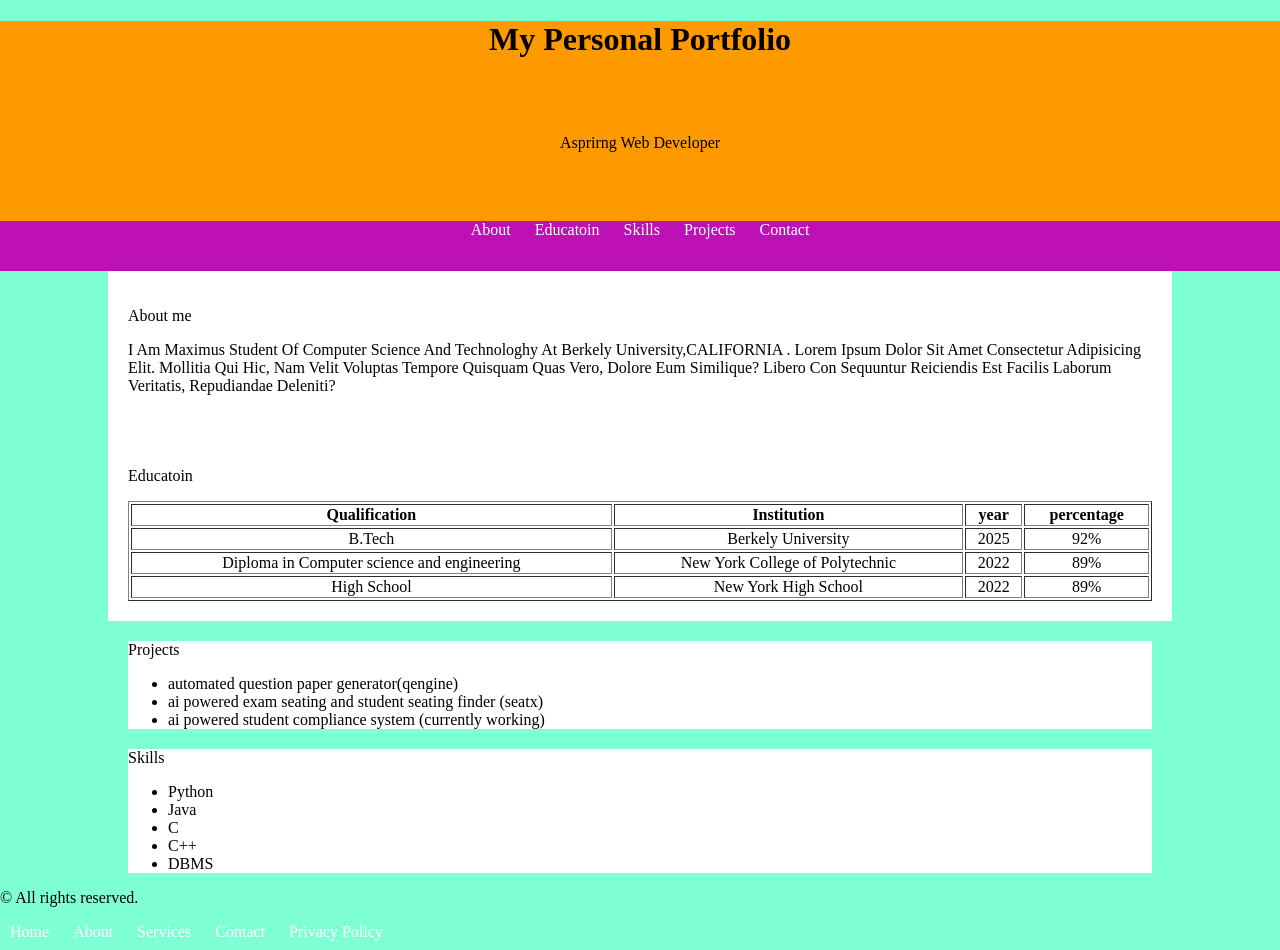
==== index.html @ 170bc5dc "Rename 1.2 portfolio.html to index.html" ====
<!DOCTYPE html>
<html lang="en">
<head>
    <meta charset="UTF-8">
    <meta name="viewport" content="width=device-width, initial-scale=1.0">
    <title>Sample portfolio</title>
    <link rel="stylesheet" href="style.css">
</head>
<body>
<div>
    <div class="first">
        <div class="second"> 
            <h1>my personal portfolio</h1> <br><br><br>
                 asprirng web developer 

        </div>
        <div class="navbar">
            <nav>
                <a href="#about">about </a>
                <a href="#educatoin">educatoin</a>
                <a href="#skills">skills</a>
                <a href="#projects">projects</a>
                <a href="#contact">contact</a>

            </nav>
        </div>
        <div class="details">
            <div class="aboutme">
               <p>About me</p>
               <p id="about"> I am maximus student of Computer Science and Technologhy  at Berkely University,CALIFORNIA .  Lorem ipsum dolor sit amet consectetur adipisicing elit. Mollitia qui hic, nam velit voluptas tempore quisquam quas vero, dolore eum similique? Libero con
                sequuntur reiciendis est facilis laborum veritatis, repudiandae deleniti?</p>

            </div>
        </div>

        <div class="education">
            <p>Educatoin</p>
            <table border="black">
             <tr>
                <th>
                    Qualification 
                   </th>
                   <th>
                    Institution 
                   </th>
                   <th>
                     year
                   </th>
                   <th>
                    percentage 
                  </th>
             </tr>
             <tr>
                <td>B.Tech </td>
                <td>Berkely University</td>
                <td>2025</td>
                <td>92%</td>

             </tr>
             <tr>
                <td>Diploma in Computer science and engineering  </td>
                <td>New York College  of  Polytechnic </td>
                <td>2022</td>
                <td>89%</td>

             </tr>
             <tr>
                <td> High School  </td>
                <td>New York High School  </td>
                <td>2022</td>
                <td>89%</td>

             </tr>
            </table>
        </div>
       

    </div>
    <div class="projects">Projects
               
        <ul>
            <li>automated question paper generator(qengine)</li>
            <li>ai powered exam seating and student seating finder (seatx)</li>
            <li>ai powered student compliance system (currently working)</li>
        </ul>
    </div>
    <div class="skills">
               Skills
        <ul>
            <li>Python </li>
            <li>Java</li>
            <li>C  </li>
            <li>C++ </li>
            <li>DBMS</li>
           
        </ul>
    </div>
</div>
<footer>
    <div class="footer-container">
      <p>&copy;  All rights reserved.</p>
  
     
        <a href="/">Home</a>
        <a href="/about">About</a>
        <a href="/services">Services</a>
        <a href="/contact">Contact</a>
        <a href="/privacy">Privacy Policy</a>
     
    </div>
  </footer>
  
</body>
</html>
---- style.css ----
.second
{
    height: 200px;
    width:100%;
    background-color:rgb(255, 153, 0);
    text-align: center;
    text-transform: capitalize;
    
}
nav
{
    height: 50px;
    background-color: rgb(190, 17, 181);
    text-align: center;
    text-transform: capitalize;
    text-decoration: none ;
  padding-left: 0px;
    
}
a
{
    text-decoration: none;
    color: white;
    text-align: center;
    padding: 10px;
    
}
body
{
   background-color:aquamarine;
   margin: 0;
   
   

}
.aboutme
{
   width: 80%;
   margin: auto;
   padding: 20px;
   background-color: white;
}
#about
{
    text-transform: capitalize;

}
.education
{
    width: 80%;
    margin: auto;
    padding: 20px;
    background-color: white; 
}
table
{
    width: 100%;
    margin: auto;
    text-align: center;
}
.projects
{
    width: 80%;
    margin: auto;
    background-color: white;
    margin-top: 20px;
    
}
.skills
{
    width: 80%;
    margin: auto;
    background-color: white;
    margin-top: 20px;
    
}
footer-container
{
    height: 200px;
    width: 100%;
    margin: auto;
    background-color: white;
    margin-top: 20px;
}
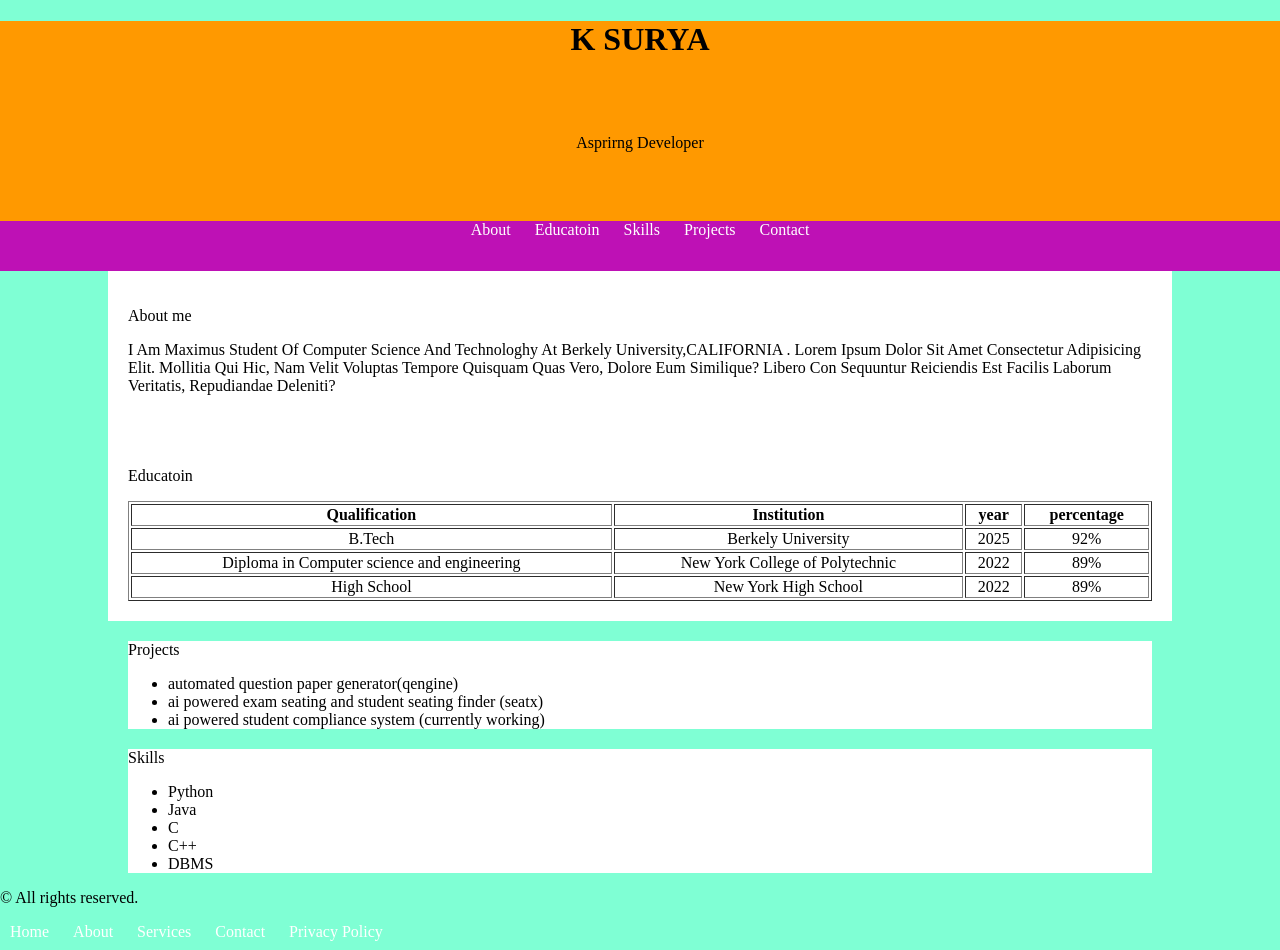
==== commit bfca48df: "Update portfolio header and description" ====
--- a/index.html
+++ b/index.html
@@ -10,8 +10,8 @@
 <div>
     <div class="first">
         <div class="second"> 
-            <h1>my personal portfolio</h1> <br><br><br>
-                 asprirng web developer 
+            <h1>K SURYA </h1> <br><br><br>
+                 asprirng developer 
 
         </div>
         <div class="navbar">
